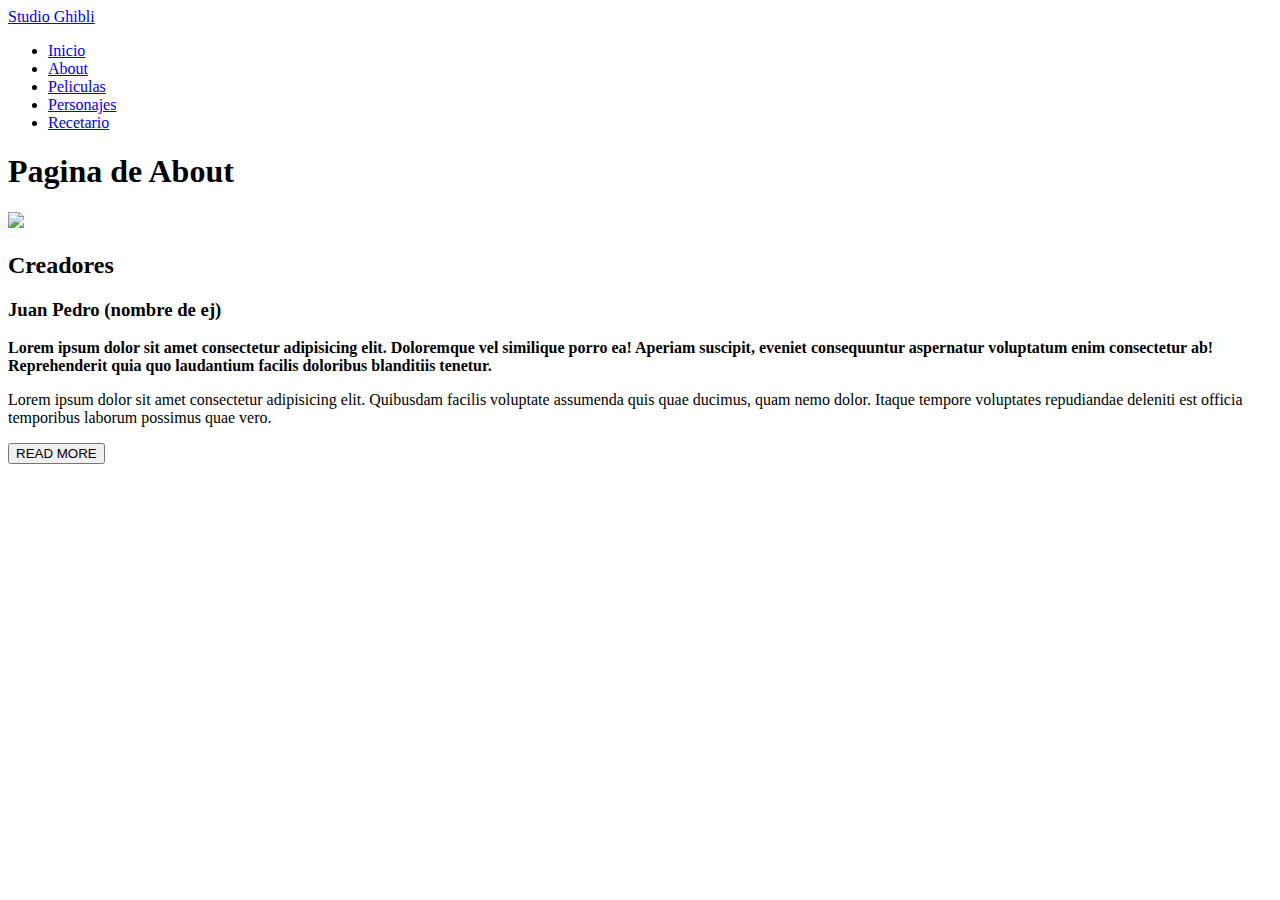
==== about.html @ 4fb2344d "Esto es una prueba !7/4. 12:17hs" ====
<!DOCTYPE html>
<html lang="es-ES">
<head>
    <meta charset="UTF-8">
    <title>About</title>
</head>
<body>
     <!---navbar-->
    <header class="header">
        <nav class="nav">
            <a href="index.html" class="logo nav-link">Studio Ghibli</a>
            <ul class="nav-menu">
                <li class="nav-menu-item"><a href="index.html">Inicio</a></li>
                <li class="nav-menu-item"><a href="about.html">About</a></li>
                <li class="nav-menu-item"><a href="movies.html">Peliculas</a></li>
                <li class="nav-menu-item"><a href="characters.html">Personajes</a></li>
                <li class="nav-menu-item"><a href="recipe_book.html">Recetario</a></li>
            </ul>
        </nav>
    </header>
    <main>
        <h1>Pagina de About</h1>
        <img src="#">
        <h2>Creadores</h2>
        <h3>Juan Pedro (nombre de ej)</h3>
        <p><strong>Lorem ipsum dolor sit amet consectetur adipisicing elit. Doloremque vel similique porro ea! Aperiam suscipit, eveniet consequuntur aspernatur voluptatum enim consectetur ab! Reprehenderit quia quo laudantium facilis doloribus blanditiis tenetur.</strong></p>
        <p>Lorem ipsum dolor sit amet consectetur adipisicing elit. Quibusdam facilis voluptate assumenda quis quae ducimus, quam nemo dolor. Itaque tempore voluptates repudiandae deleniti est officia temporibus laborum possimus quae vero.</p>
        <button>READ MORE</button>
    </main>
</body>
</html>
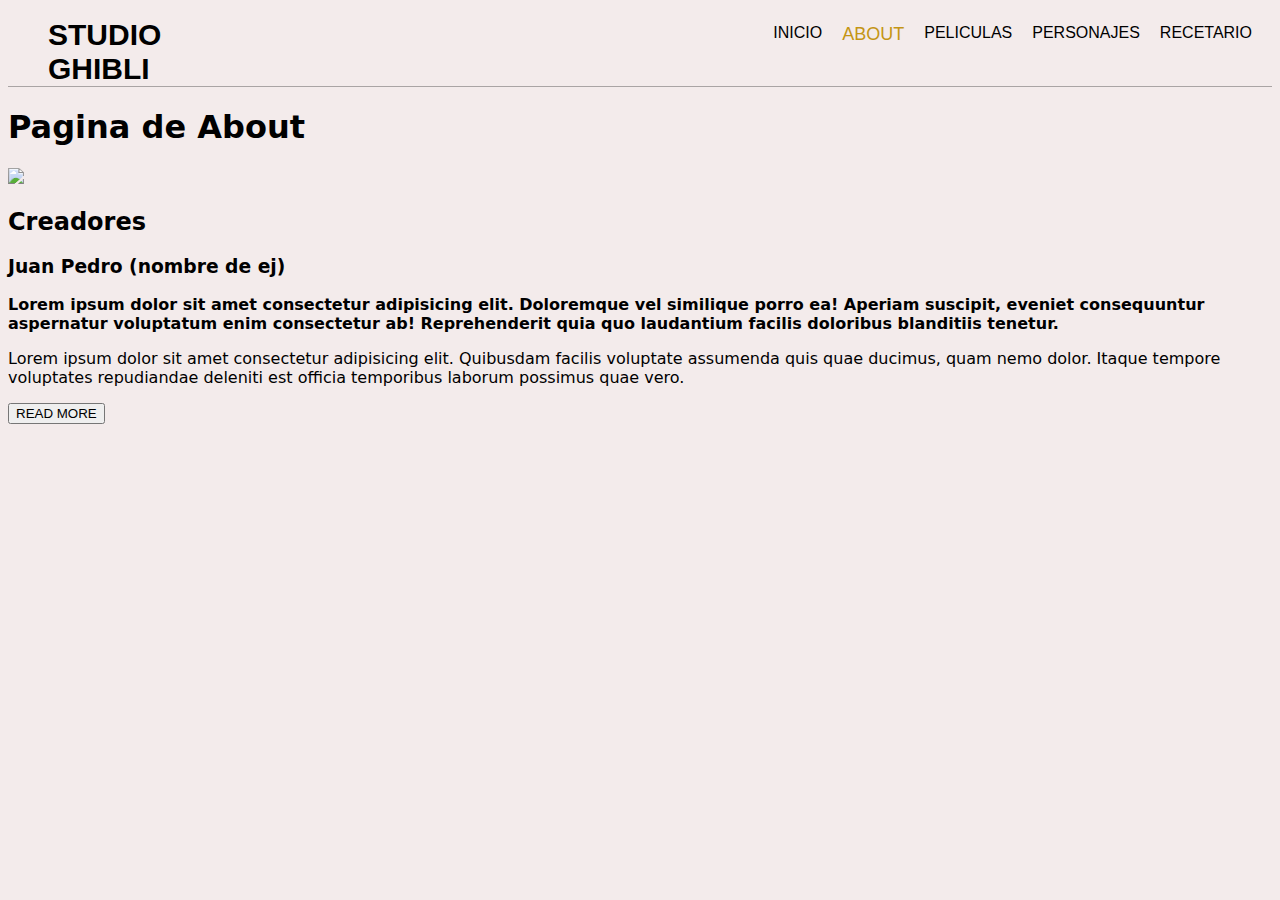
==== commit 03f5f879: "se agrega icono del navegador" ====
--- a/about.html
+++ b/about.html
@@ -1,20 +1,24 @@
 <!DOCTYPE html>
-<html lang="es-ES">
+<html lang="en">
 <head>
     <meta charset="UTF-8">
+    <meta name="viewport" content="width=device-width, initial-scale=1.0">
     <title>About</title>
+    <link rel="icon" href="img/icono.ico" type="image/png">
+    <link rel="stylesheet" href="css/style.css">
+    <link rel="stylesheet" href="css/nav-style.css">
 </head>
 <body>
      <!---navbar-->
-    <header class="header">
+     <header class="header">
         <nav class="nav">
-            <a href="index.html" class="logo nav-link">Studio Ghibli</a>
+            <a href="index.html" class="logo nav-link">STUDIO GHIBLI</a>
             <ul class="nav-menu">
-                <li class="nav-menu-item"><a href="index.html">Inicio</a></li>
-                <li class="nav-menu-item"><a href="about.html">About</a></li>
-                <li class="nav-menu-item"><a href="movies.html">Peliculas</a></li>
-                <li class="nav-menu-item"><a href="characters.html">Personajes</a></li>
-                <li class="nav-menu-item"><a href="recipe_book.html">Recetario</a></li>
+                <li class="nav-menu-item"><a href="index.html" class="nav-menu-link nav-link">Inicio</a></li>
+                <li class="nav-menu-item"><a href="about.html" class="nav-menu-link nav-link" id="current">About</a></li>
+                <li class="nav-menu-item"><a href="movies.html" class="nav-menu-link nav-link">Peliculas</a></li>
+                <li class="nav-menu-item"><a href="characters.html" class="nav-menu-link nav-link">Personajes</a></li>
+                <li class="nav-menu-item"><a href="recipe_book.html" class="nav-menu-link nav-link">Recetario</a></li>
             </ul>
         </nav>
     </header>
@@ -27,5 +31,6 @@
         <p>Lorem ipsum dolor sit amet consectetur adipisicing elit. Quibusdam facilis voluptate assumenda quis quae ducimus, quam nemo dolor. Itaque tempore voluptates repudiandae deleniti est officia temporibus laborum possimus quae vero.</p>
         <button>READ MORE</button>
     </main>
+    <script src="js/navigation.js"></script>
 </body>
 </html>--- a/css/style.css
+++ b/css/style.css
@@ -0,0 +1,32 @@
+/*
+Estilos globales para todo el sitio webs.
+*/
+header{
+    text-align: left;
+    color: #31241E;
+    font-family: system-ui, -apple-system, BlinkMacSystemFont, 'Segoe UI', Roboto, Oxygen, Ubuntu, Cantarell, 'Open Sans', 'Helvetica Neue', sans-serif;
+    
+}
+
+body {
+    background-color: #f3ebeb;
+    font-family: system-ui, -apple-system, BlinkMacSystemFont, 'Segoe UI', Roboto, Oxygen, Ubuntu, Cantarell, 'Open Sans', 'Helvetica Neue', sans-serif;
+}
+
+.btn {
+    font-size: 16px; /* Tamaño de fuente mayor */
+    text-transform: uppercase; /* Letras en mayúscula */
+    border-radius: 20px; /* Bordeado circular */
+    padding: 10px 20px; /* Espacio interno del botón */
+    border: none; /* Elimina el borde */
+    background-color: #b5b7b9; /* Color de fondo del botón */
+    color: #fff; /* Color del texto */
+}
+
+.btn:hover {
+    background-color: #909294; /* Cambia el color de fondo al pasar el mouse sobre el botón */
+}
+
+.btn:active {
+    background-color: #3d3e3f; /* Cambia el color de fondo cuando se hace clic en el botón */
+}--- a/css/nav-style.css
+++ b/css/nav-style.css
@@ -0,0 +1,57 @@
+.header {
+    font-family: 'Montserrat', sans-serif;
+    display: flex;
+    justify-content: space-between;
+    align-items: center;
+    border-bottom: 1px solid rgba(0, 0, 0, 0.3);
+}
+.logo-img {
+    width: 50px;
+    height: 50px;
+}
+
+.nav {
+    display: flex;
+    margin: 0 auto;
+}
+
+.nav-link {
+    color: black;
+    text-decoration: none;
+}
+
+
+.logo {
+    font-size: 30px;
+    font-weight: bold;
+    padding: 0 40px;
+    margin-top: 10px;
+    margin-right: 17em;
+}
+
+.nav-menu {
+    display: flex;
+    list-style: none;
+    padding: 0;
+}
+
+.nav-menu-item {
+    margin-right: 20px;
+    text-transform: uppercase;
+}
+
+.nav-menu-link {
+    text-decoration: none;
+    color: black;
+}
+
+.nav-menu-link:hover, .nav-menu-link:active {
+    background-color: rgba(0, 0, 0, 0.05);
+    transition: 0.5s;
+    font-size: 1.2em;
+}
+
+.active {
+    font-size: 18px;
+    color: #c49515;
+}
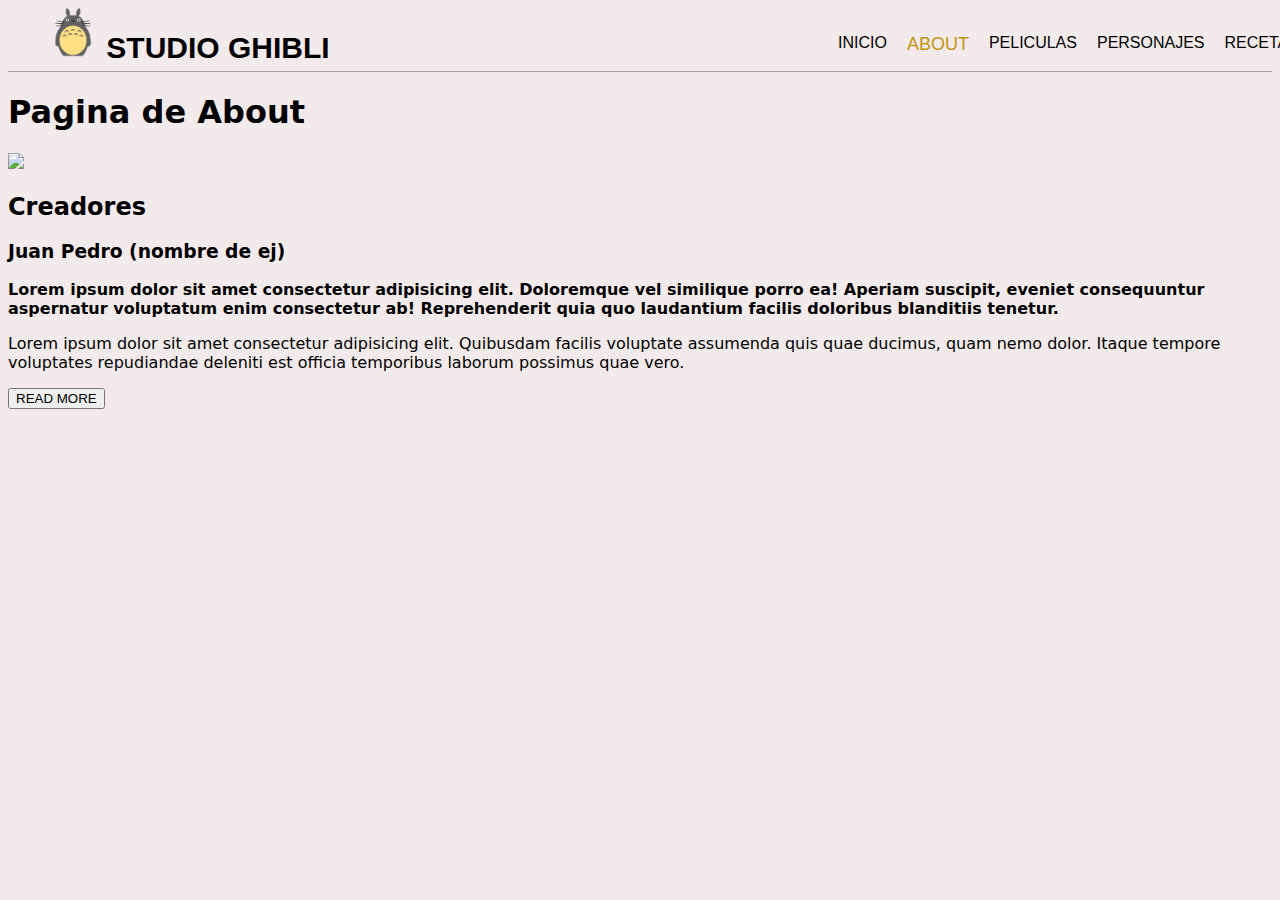
==== commit 73af382c: "07/04 14:32" ====
--- a/about.html
+++ b/about.html
@@ -12,7 +12,9 @@
      <!---navbar-->
      <header class="header">
         <nav class="nav">
-            <a href="index.html" class="logo nav-link">STUDIO GHIBLI</a>
+            <a href="index.html" class="logo nav-link">
+                 <img src="./img/icons8-totoro-480.png" alt="Imagen logo" class="logo-img">
+                STUDIO GHIBLI</a>
             <ul class="nav-menu">
                 <li class="nav-menu-item"><a href="index.html" class="nav-menu-link nav-link">Inicio</a></li>
                 <li class="nav-menu-item"><a href="about.html" class="nav-menu-link nav-link" id="current">About</a></li>
--- a/css/nav-style.css
+++ b/css/nav-style.css
@@ -25,8 +25,8 @@
     font-size: 30px;
     font-weight: bold;
     padding: 0 40px;
-    margin-top: 10px;
-    margin-right: 17em;
+    margin-right: 15em;
+    width: 300px;
 }
 
 .nav-menu {
@@ -37,6 +37,7 @@
 
 .nav-menu-item {
     margin-right: 20px;
+    margin-top: 10px;
     text-transform: uppercase;
 }
 
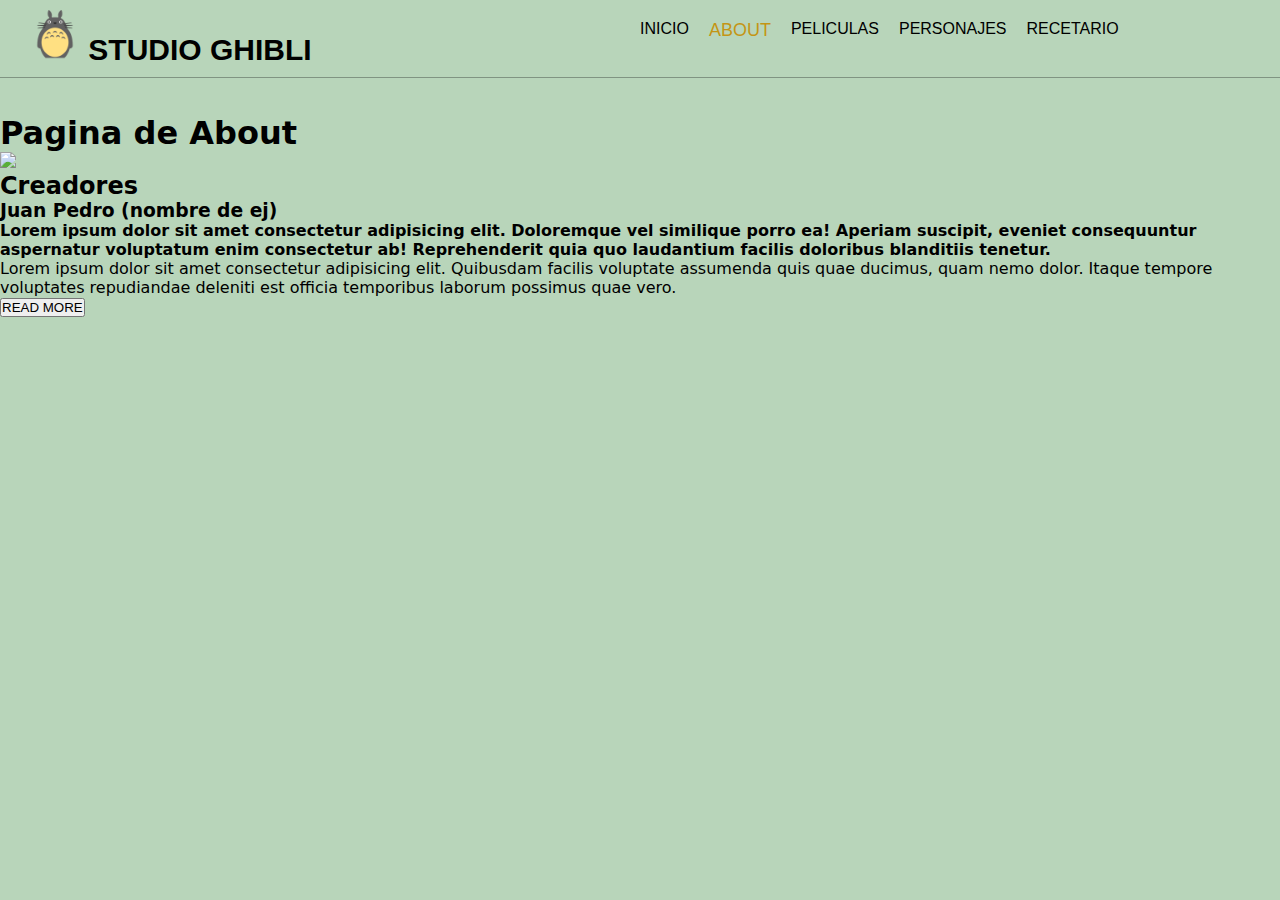
==== commit 670e7a2f: "10 DE MAYO A LAS 12:55HS" ====
--- a/about.html
+++ b/about.html
@@ -7,24 +7,13 @@
     <link rel="icon" href="img/icono.ico" type="image/png">
     <link rel="stylesheet" href="css/style.css">
     <link rel="stylesheet" href="css/nav-style.css">
+    <link rel="stylesheet" href="/css/about.css">
 </head>
 <body>
      <!---navbar-->
-     <header class="header">
-        <nav class="nav">
-            <a href="index.html" class="logo nav-link">
-                 <img src="./img/icons8-totoro-480.png" alt="Imagen logo" class="logo-img">
-                STUDIO GHIBLI</a>
-            <ul class="nav-menu">
-                <li class="nav-menu-item"><a href="index.html" class="nav-menu-link nav-link">Inicio</a></li>
-                <li class="nav-menu-item"><a href="about.html" class="nav-menu-link nav-link" id="current">About</a></li>
-                <li class="nav-menu-item"><a href="movies.html" class="nav-menu-link nav-link">Peliculas</a></li>
-                <li class="nav-menu-item"><a href="characters.html" class="nav-menu-link nav-link">Personajes</a></li>
-                <li class="nav-menu-item"><a href="recipe_book.html" class="nav-menu-link nav-link">Recetario</a></li>
-            </ul>
-        </nav>
-    </header>
+     <header></header>
     <main>
+        <br> <br> <br> <br><br><br>
         <h1>Pagina de About</h1>
         <img src="#">
         <h2>Creadores</h2>
@@ -34,5 +23,6 @@
         <button>READ MORE</button>
     </main>
     <script src="js/navigation.js"></script>
+    <script src="/js/index.js"></script>
 </body>
 </html>--- a/css/style.css
+++ b/css/style.css
@@ -29,4 +29,13 @@
 
 .btn:active {
     background-color: #3d3e3f; /* Cambia el color de fondo cuando se hace clic en el botón */
-}+}
+
+.encabezado{
+    position: fixed;
+    top: 0;
+    width: 100%;
+    background-color: #b8d5ba;
+    padding: 0;
+} /*Estilo del encabezado de la pagina*/
+
--- a/css/nav-style.css
+++ b/css/nav-style.css
@@ -4,6 +4,7 @@
     justify-content: space-between;
     align-items: center;
     border-bottom: 1px solid rgba(0, 0, 0, 0.3);
+    padding: 10px;
 }
 .logo-img {
     width: 50px;
@@ -12,7 +13,7 @@
 
 .nav {
     display: flex;
-    margin: 0 auto;
+    margin: 0;
 }
 
 .nav-link {
@@ -24,15 +25,15 @@
 .logo {
     font-size: 30px;
     font-weight: bold;
-    padding: 0 40px;
-    margin-right: 15em;
-    width: 300px;
+    padding: 0 20px;
 }
 
 .nav-menu {
+    position: absolute;
     display: flex;
     list-style: none;
     padding: 0;
+    left: 50%;
 }
 
 .nav-menu-item {
@@ -56,3 +57,71 @@
     font-size: 18px;
     color: #c49515;
 }
+
+/* Estilos para el menú hamburguesa */
+.hamburger-menu {
+    display: none;
+}
+
+@media screen and (max-width: 980px){
+    .nav-menu {
+        left: 45%;
+    }
+}
+
+@media screen and (max-width: 883px) {
+
+    .nav-menu {
+        display: none; 
+    }
+
+    .hamburger-menu {
+        display: block;
+        position: absolute;
+        font-size: 20px;
+        background: none;
+        border: none;
+        cursor: pointer;
+        padding: 10px;
+        border-radius: 10px;
+        margin-top: 10px;
+        border: 1px solid rgb(121, 119, 119);
+        background-color: #9fc0a2;
+        left: 90%;
+    }
+
+    .hamburger-menu:hover {
+        background-color: #8aa78c;
+    }
+
+    .hamburger-menu:active {
+        background-color: #788a79;
+    }
+
+    .nav-menu.show {
+        display: block;
+        position: fixed; /* Fijar la posición en la ventana del navegador */
+        top: 25%; /* Centrar verticalmente */
+        left: 80%; /* Centrar horizontalmente */
+        transform: translate(-50%, -50%); /* Centrar respecto al centro */
+        background-color: rgba(255, 255, 255, 0.9); /* Fondo semitransparente */
+        padding: 20px;
+        border-radius: 10px;
+        box-shadow: 0 0 10px rgba(0, 0, 0, 0.2); /* Sombra */
+        z-index: 999; 
+    }
+
+    .nav {
+        display: flex;
+        justify-content: space-between;
+        align-items: flex-start;
+    }
+
+    .logo {
+        margin-right: 0;
+    }
+
+    .nav-menu-item {
+        margin:10px 0;
+    }
+}--- a/css/about.css
+++ b/css/about.css
@@ -0,0 +1,7 @@
+*{
+    padding: 0;
+    margin: 0;
+}
+body{
+    background-color:  #b8d5ba;
+}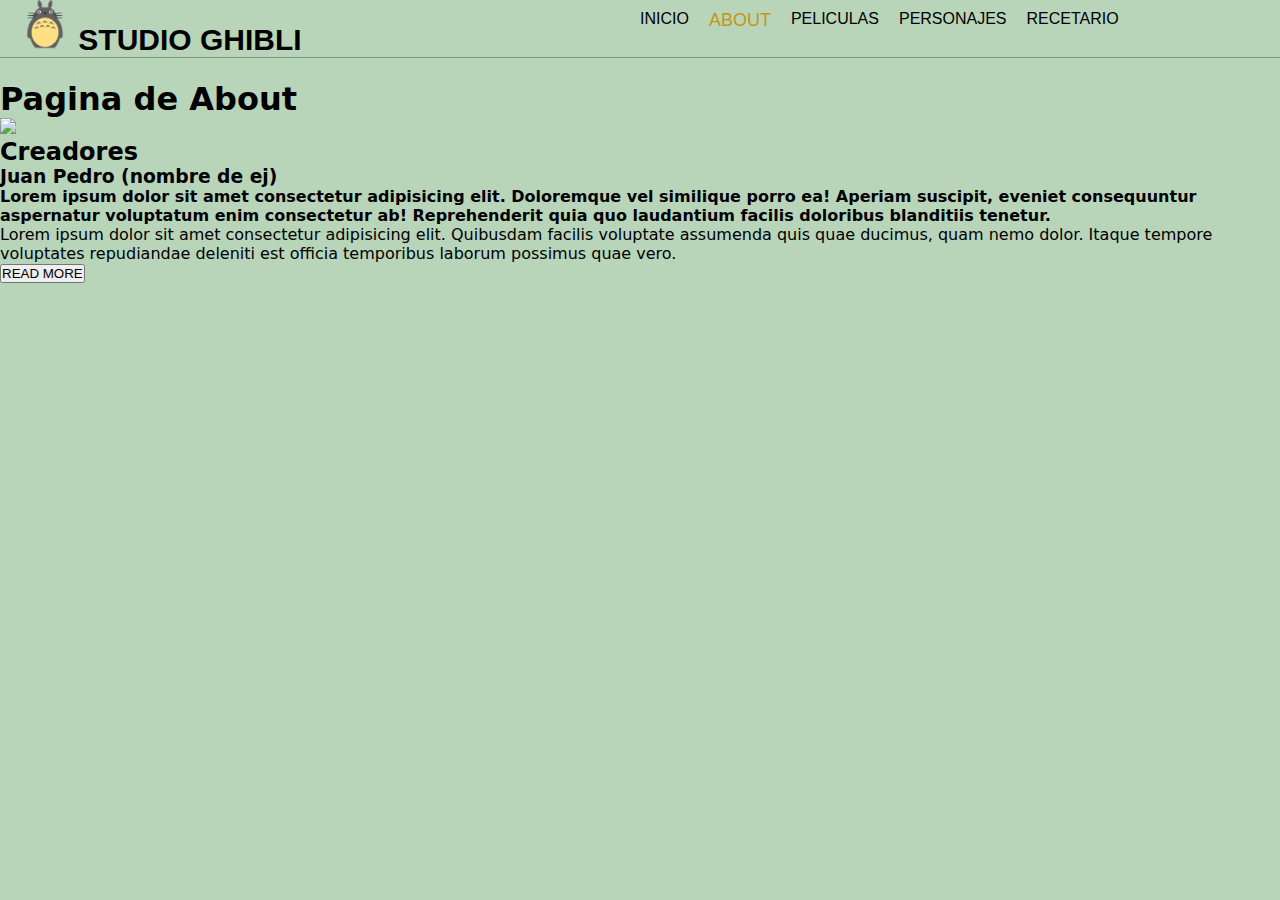
==== commit 2d950d7e: "11 de mayo a las 12:36hs" ====
--- a/about.html
+++ b/about.html
@@ -1,5 +1,6 @@
 <!DOCTYPE html>
 <html lang="en">
+
 <head>
     <meta charset="UTF-8">
     <meta name="viewport" content="width=device-width, initial-scale=1.0">
@@ -9,20 +10,25 @@
     <link rel="stylesheet" href="css/nav-style.css">
     <link rel="stylesheet" href="/css/about.css">
 </head>
+
 <body>
-     <!---navbar-->
-     <header></header>
+    <!---navbar-->
+    <div id="navbarContainer"></div>
     <main>
-        <br> <br> <br> <br><br><br>
         <h1>Pagina de About</h1>
         <img src="#">
         <h2>Creadores</h2>
         <h3>Juan Pedro (nombre de ej)</h3>
-        <p><strong>Lorem ipsum dolor sit amet consectetur adipisicing elit. Doloremque vel similique porro ea! Aperiam suscipit, eveniet consequuntur aspernatur voluptatum enim consectetur ab! Reprehenderit quia quo laudantium facilis doloribus blanditiis tenetur.</strong></p>
-        <p>Lorem ipsum dolor sit amet consectetur adipisicing elit. Quibusdam facilis voluptate assumenda quis quae ducimus, quam nemo dolor. Itaque tempore voluptates repudiandae deleniti est officia temporibus laborum possimus quae vero.</p>
+        <p><strong>Lorem ipsum dolor sit amet consectetur adipisicing elit. Doloremque vel similique porro ea! Aperiam
+                suscipit, eveniet consequuntur aspernatur voluptatum enim consectetur ab! Reprehenderit quia quo
+                laudantium facilis doloribus blanditiis tenetur.</strong></p>
+        <p>Lorem ipsum dolor sit amet consectetur adipisicing elit. Quibusdam facilis voluptate assumenda quis quae
+            ducimus, quam nemo dolor. Itaque tempore voluptates repudiandae deleniti est officia temporibus laborum
+            possimus quae vero.</p>
         <button>READ MORE</button>
     </main>
     <script src="js/navigation.js"></script>
     <script src="/js/index.js"></script>
 </body>
+
 </html>--- a/css/style.css
+++ b/css/style.css
@@ -10,6 +10,7 @@
 
 body {
     background-color: #f3ebeb;
+    margin-top: 80px;
     font-family: system-ui, -apple-system, BlinkMacSystemFont, 'Segoe UI', Roboto, Oxygen, Ubuntu, Cantarell, 'Open Sans', 'Helvetica Neue', sans-serif;
 }
 
@@ -31,11 +32,14 @@
     background-color: #3d3e3f; /* Cambia el color de fondo cuando se hace clic en el botón */
 }
 
+
+/*
 .encabezado{
     position: fixed;
     top: 0;
     width: 100%;
     background-color: #b8d5ba;
     padding: 0;
-} /*Estilo del encabezado de la pagina*/
+} Estilo del encabezado de la pagina
+*/
 
--- a/css/nav-style.css
+++ b/css/nav-style.css
@@ -4,7 +4,12 @@
     justify-content: space-between;
     align-items: center;
     border-bottom: 1px solid rgba(0, 0, 0, 0.3);
-    padding: 10px;
+    padding: 0 ;
+    position: fixed;
+    top: 0;
+    width: 100%;
+    background-color: #b8d5ba;
+
 }
 .logo-img {
     width: 50px;
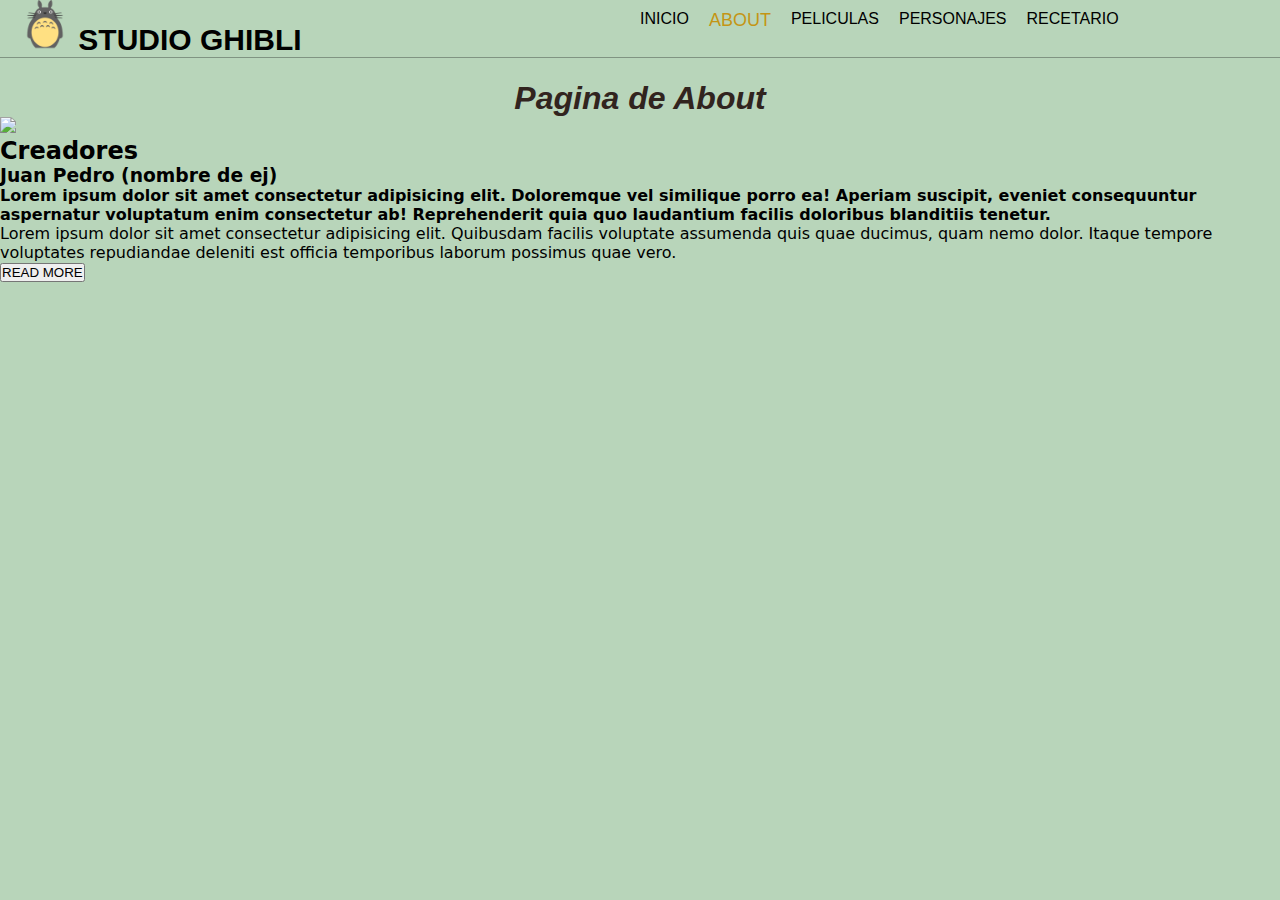
==== commit 2aa71e75: "13:08hs" ====
--- a/about.html
+++ b/about.html
@@ -15,7 +15,7 @@
     <!---navbar-->
     <div id="navbarContainer"></div>
     <main>
-        <h1>Pagina de About</h1>
+        <h1 class="titulo-paginas">Pagina de About</h1>
         <img src="#">
         <h2>Creadores</h2>
         <h3>Juan Pedro (nombre de ej)</h3>
--- a/css/style.css
+++ b/css/style.css
@@ -32,7 +32,12 @@
     background-color: #3d3e3f; /* Cambia el color de fondo cuando se hace clic en el botón */
 }
 
-
+.titulo-paginas{
+    font-family: 'Montserrat', sans-serif;
+    color: #31241E;
+    font-style: italic;
+    text-align: center;
+}
 /*
 .encabezado{
     position: fixed;
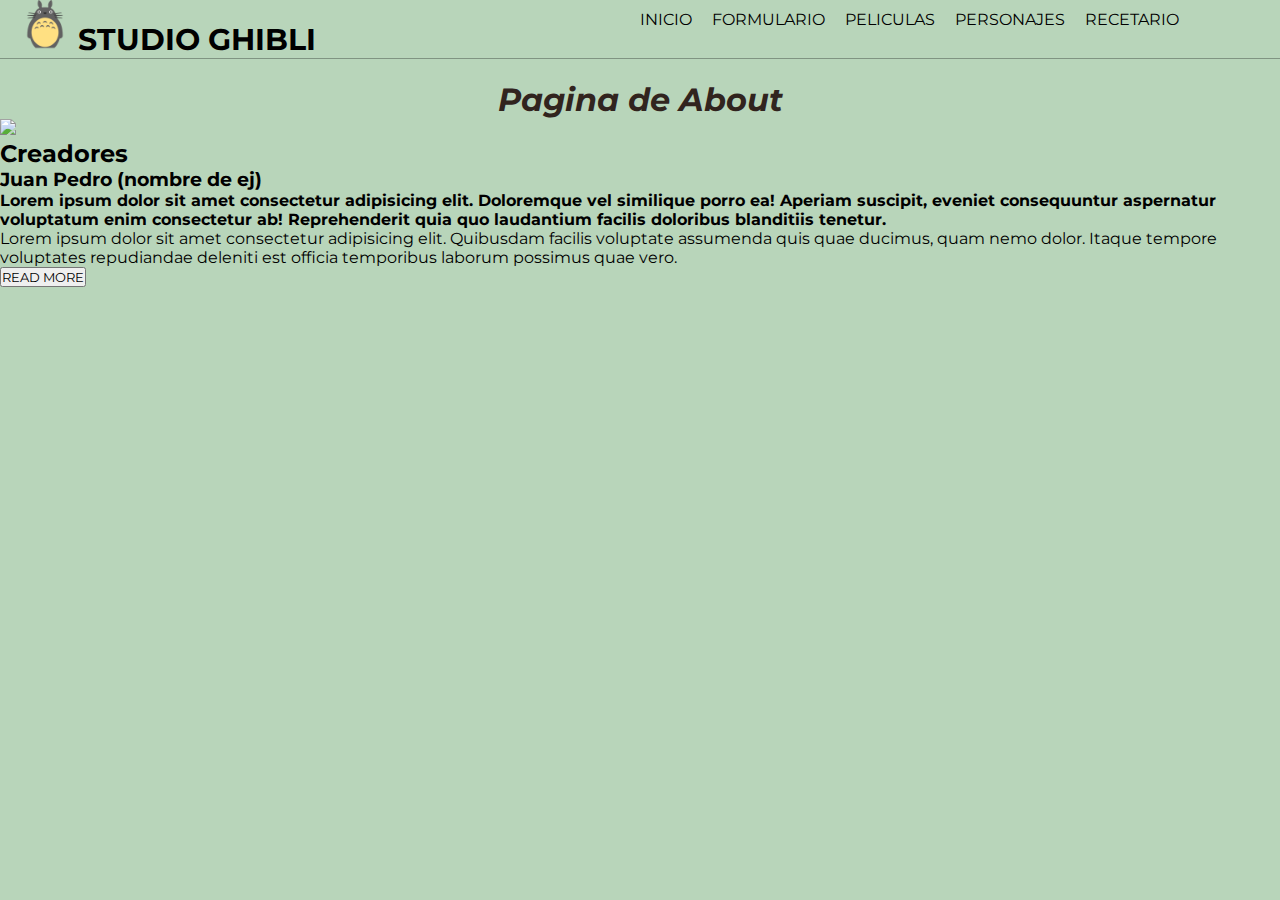
==== commit 1455894e: "mejorando el diseño" ====
--- a/about.html
+++ b/about.html
@@ -6,6 +6,8 @@
     <meta name="viewport" content="width=device-width, initial-scale=1.0">
     <title>About</title>
     <link rel="icon" href="img/icono.ico" type="image/png">
+    <link href='https://fonts.googleapis.com/css?family=Poppins' rel='stylesheet'>
+    <link href='https://fonts.googleapis.com/css?family=Montserrat' rel='stylesheet'>
     <link rel="stylesheet" href="css/style.css">
     <link rel="stylesheet" href="css/nav-style.css">
     <link rel="stylesheet" href="/css/about.css">
--- a/css/style.css
+++ b/css/style.css
@@ -1,17 +1,17 @@
 /*
 Estilos globales para todo el sitio webs.
 */
+* {
+    font-family: 'Montserrat', sans-serif;
+}
 header{
     text-align: left;
     color: #31241E;
-    font-family: system-ui, -apple-system, BlinkMacSystemFont, 'Segoe UI', Roboto, Oxygen, Ubuntu, Cantarell, 'Open Sans', 'Helvetica Neue', sans-serif;
-    
 }
 
 body {
     background-color: #f3ebeb;
     margin-top: 80px;
-    font-family: system-ui, -apple-system, BlinkMacSystemFont, 'Segoe UI', Roboto, Oxygen, Ubuntu, Cantarell, 'Open Sans', 'Helvetica Neue', sans-serif;
 }
 
 .btn {
@@ -20,7 +20,7 @@
     border-radius: 20px; /* Bordeado circular */
     padding: 10px 20px; /* Espacio interno del botón */
     border: none; /* Elimina el borde */
-    background-color: #b5b7b9; /* Color de fondo del botón */
+    background-color: #484a4b; /* Color de fondo del botón */
     color: #fff; /* Color del texto */
 }
 
@@ -29,7 +29,7 @@
 }
 
 .btn:active {
-    background-color: #3d3e3f; /* Cambia el color de fondo cuando se hace clic en el botón */
+    background-color: #606263; /* Cambia el color de fondo cuando se hace clic en el botón */
 }
 
 .titulo-paginas{
@@ -37,6 +37,19 @@
     color: #31241E;
     font-style: italic;
     text-align: center;
+}
+.imagen-titulo{
+    max-width: 70%;
+    padding: 0px;
+    height: auto;
+    display: block;
+    margin: 0 auto;
+    justify-content: center;
+}
+@media (max-width: 600px) {
+    .imagen-titulo{
+        max-width: 100%;
+    }
 }
 /*
 .encabezado{
--- a/css/nav-style.css
+++ b/css/nav-style.css
@@ -1,5 +1,4 @@
 .header {
-    font-family: 'Montserrat', sans-serif;
     display: flex;
     justify-content: space-between;
     align-items: center;
@@ -9,8 +8,9 @@
     top: 0;
     width: 100%;
     background-color: #b8d5ba;
+    z-index: 1000;
+}
 
-}
 .logo-img {
     width: 50px;
     height: 50px;
@@ -89,10 +89,10 @@
         cursor: pointer;
         padding: 10px;
         border-radius: 10px;
-        margin-top: 10px;
         border: 1px solid rgb(121, 119, 119);
         background-color: #9fc0a2;
         left: 90%;
+        top: 5px;
     }
 
     .hamburger-menu:hover {
